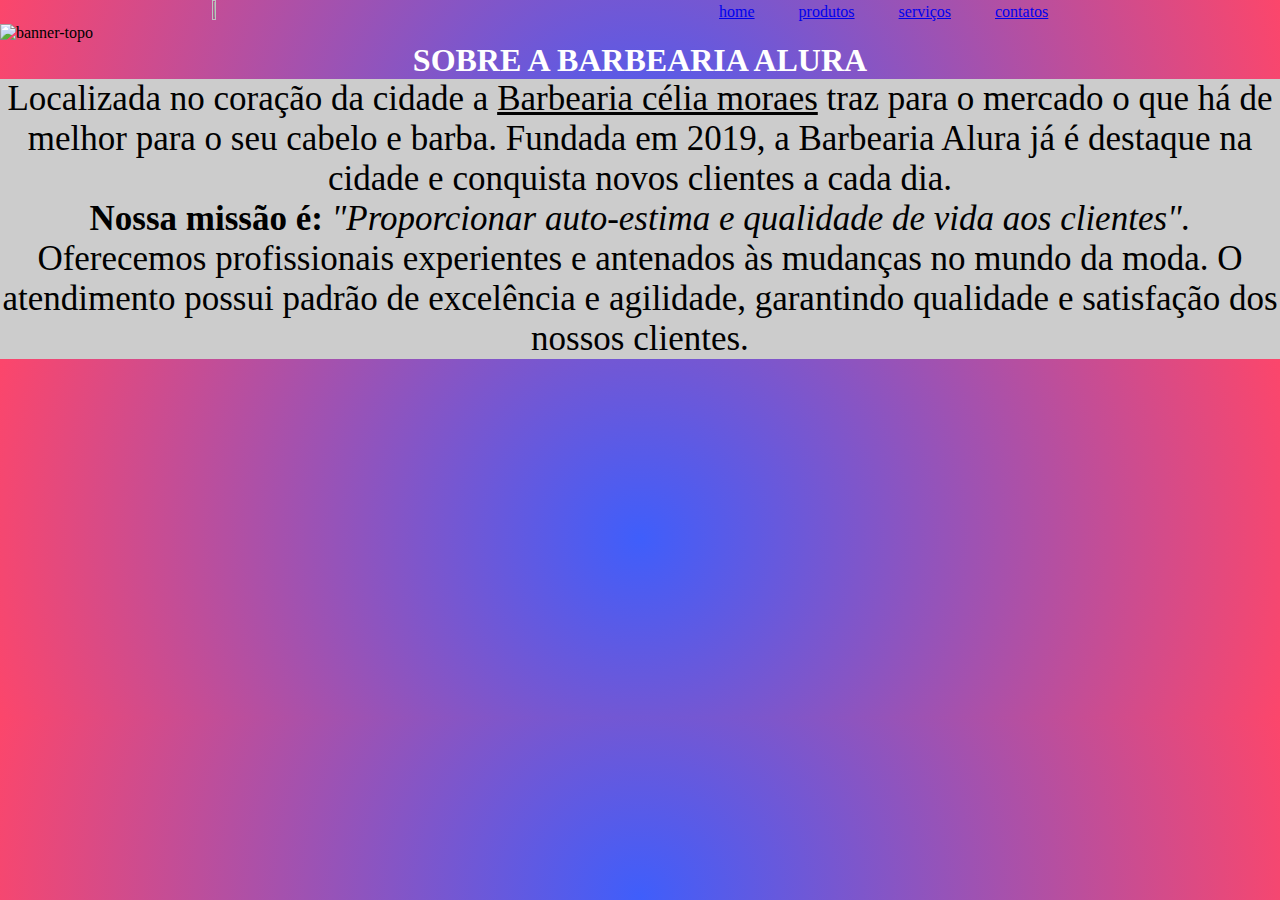
==== index.html @ 39a6d729 "aaa" ====
<!DOCTYPE html>
<html lang="pt-br">


<head>
    <meta charset="UTF-8">
    <meta name="viewport" content="width=device-width, initial-scale=1.0">
    <link rel="stylesheet" href="style.css">
    <title>Barbearia Célia</title>
</head>


<body>
    <header>
        <div class="header-pai">
        <img id="logo" src="https://1nem.vercel.app/img/logo_bco.png" alt="">
   <nav>
    <ul>
        <li><a href="#">home</a></li>
        <li><a href="#">produtos</a></li>
        <li><a href="#">serviços</a></li>
        <li><a href="#">contatos</a></li>
    </ul>
   </nav>
    </div>
   </header>




    <img id="banner-topo" src="https://1nem.vercel.app/img/banner-home.jpg" alt="banner-topo">


    <h1>sobre a barbearia alura</h1>
    <div class="texto">
        <p>Localizada no coração da cidade a <u>Barbearia célia moraes</u> traz para o mercado o que há de melhor para o
            seu cabelo e
            barba. Fundada em 2019, a Barbearia Alura já é destaque na cidade e conquista novos clientes a cada dia.</p>


        <p> <b>Nossa missão é:</b> <i>"Proporcionar auto-estima e qualidade de vida aos clientes".</i> </p>


        <p>Oferecemos profissionais experientes e antenados às mudanças no mundo da moda. O atendimento possui padrão de
            excelência e agilidade, garantindo qualidade e satisfação dos nossos clientes.</p>
    </div>
   
</body>


</html>
---- style.css ----
* {
    margin: 0;
    padding: 0;
    }
    
    
    #logo {
    width: 5%;
    height: 5%;
    }
    
    
    .header-pai {
        position: relative;
        display: flex;
        justify-content: space-around;
        align-items: center;
    }
    
    
    nav li {
        display: inline;
        padding: 20px;
    }
    
    
    #banner-topo {
    width: 100%;
    }
    
    
    h1 {
        text-align: center;
        color: rgb(255, 255, 255);
        text-transform: uppercase;
       
    }
    
    
    body {
        background: rgb(63, 94, 251);
        background: radial-gradient(circle, rgba(63, 94, 251, 1) 0%, rgba(252, 70, 107, 1) 100%);
    }
    
    
    .texto {
    background-color: #cccccc;
    font-size: 35px;
    text-align: center;
    }
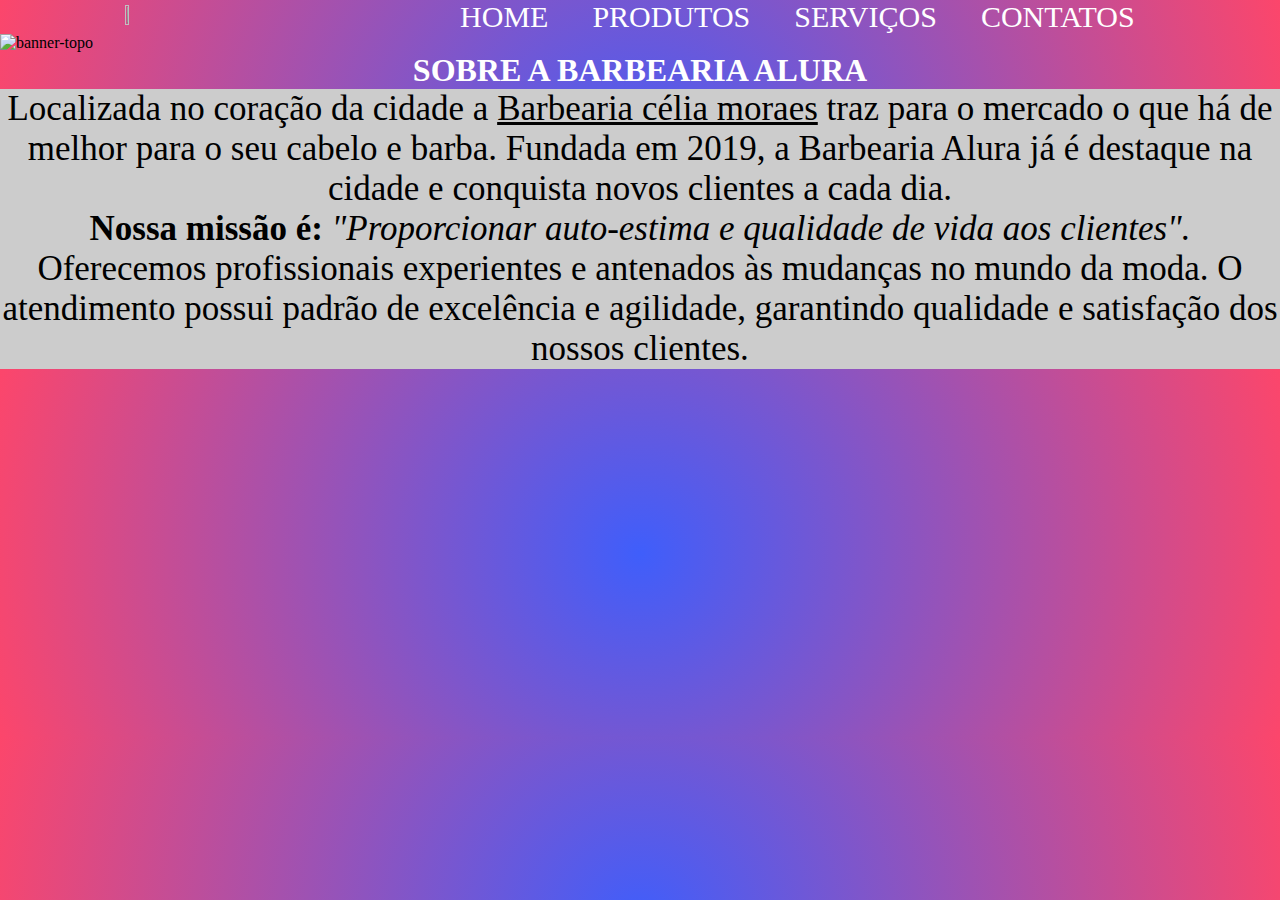
==== commit f6a11ccc: "y" ====
--- a/index.html
+++ b/index.html
@@ -16,10 +16,10 @@
         <img id="logo" src="https://1nem.vercel.app/img/logo_bco.png" alt="">
    <nav>
     <ul>
-        <li><a href="#">home</a></li>
+        <li><a href="index.html">home</a></li>
         <li><a href="#">produtos</a></li>
         <li><a href="#">serviços</a></li>
-        <li><a href="#">contatos</a></li>
+        <li><a href="contato.html">contatos</a></li>
     </ul>
    </nav>
     </div>
--- a/style.css
+++ b/style.css
@@ -21,6 +21,19 @@
     nav li {
         display: inline;
         padding: 20px;
+    }
+
+    nav a {
+        text-transform: uppercase;
+        color: white;
+        font-size: 30px;
+        text-decoration: none;
+        font-weight: lighter;
+    }
+
+    nav a:hover {
+        color: deeppink;
+        text-decoration: underline;
     }
     
     
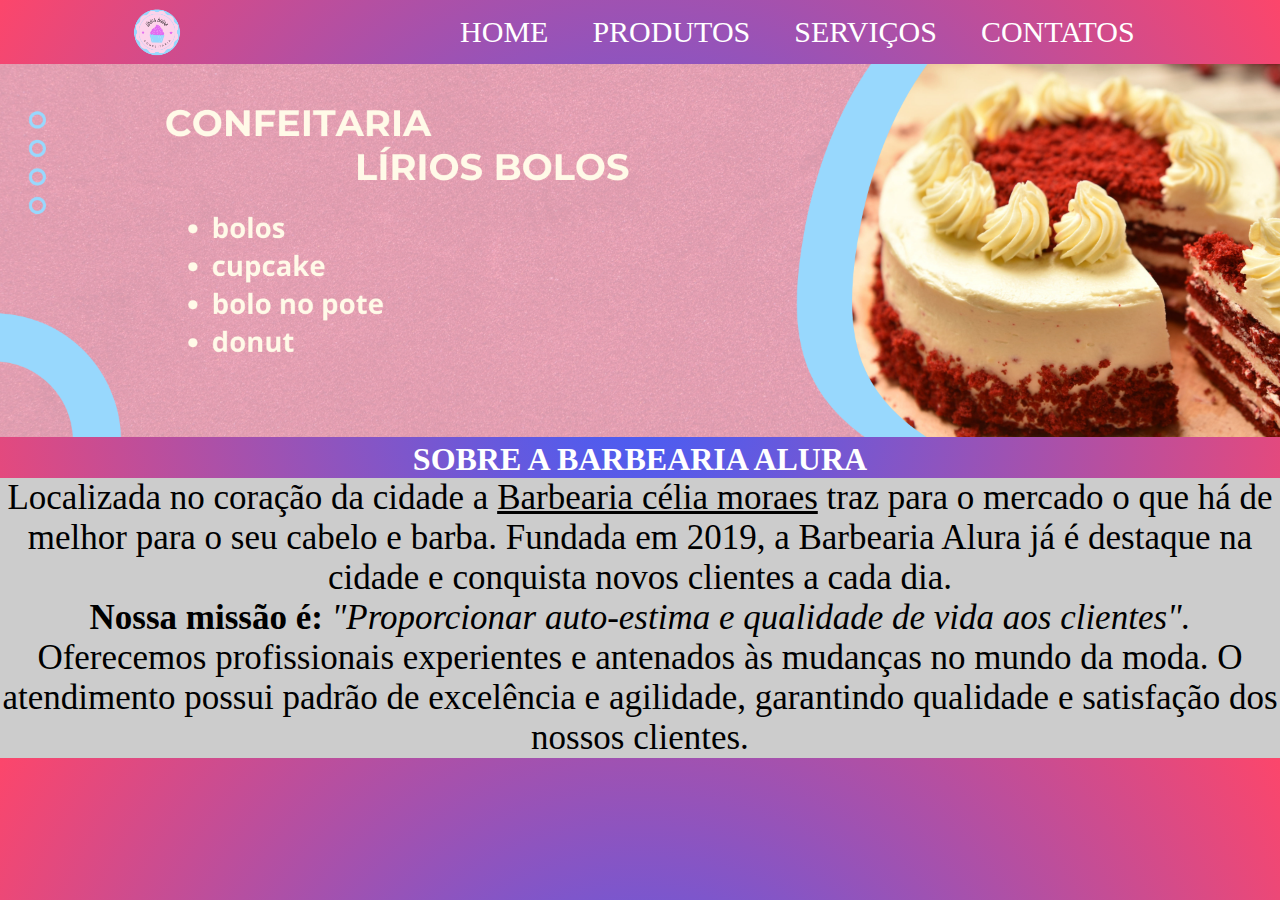
==== commit 4c7781bf: "sssss" ====
--- a/index.html
+++ b/index.html
@@ -13,7 +13,7 @@
 <body>
     <header>
         <div class="header-pai">
-        <img id="logo" src="https://1nem.vercel.app/img/logo_bco.png" alt="">
+        <img id="logo" src="img/logo.png" alt="">
    <nav>
     <ul>
         <li><a href="index.html">home</a></li>
@@ -28,7 +28,7 @@
 
 
 
-    <img id="banner-topo" src="https://1nem.vercel.app/img/banner-home.jpg" alt="banner-topo">
+    <img id="banner-topo" src="img/banner.png" alt="banner-topo">
 
 
     <h1>sobre a barbearia alura</h1>
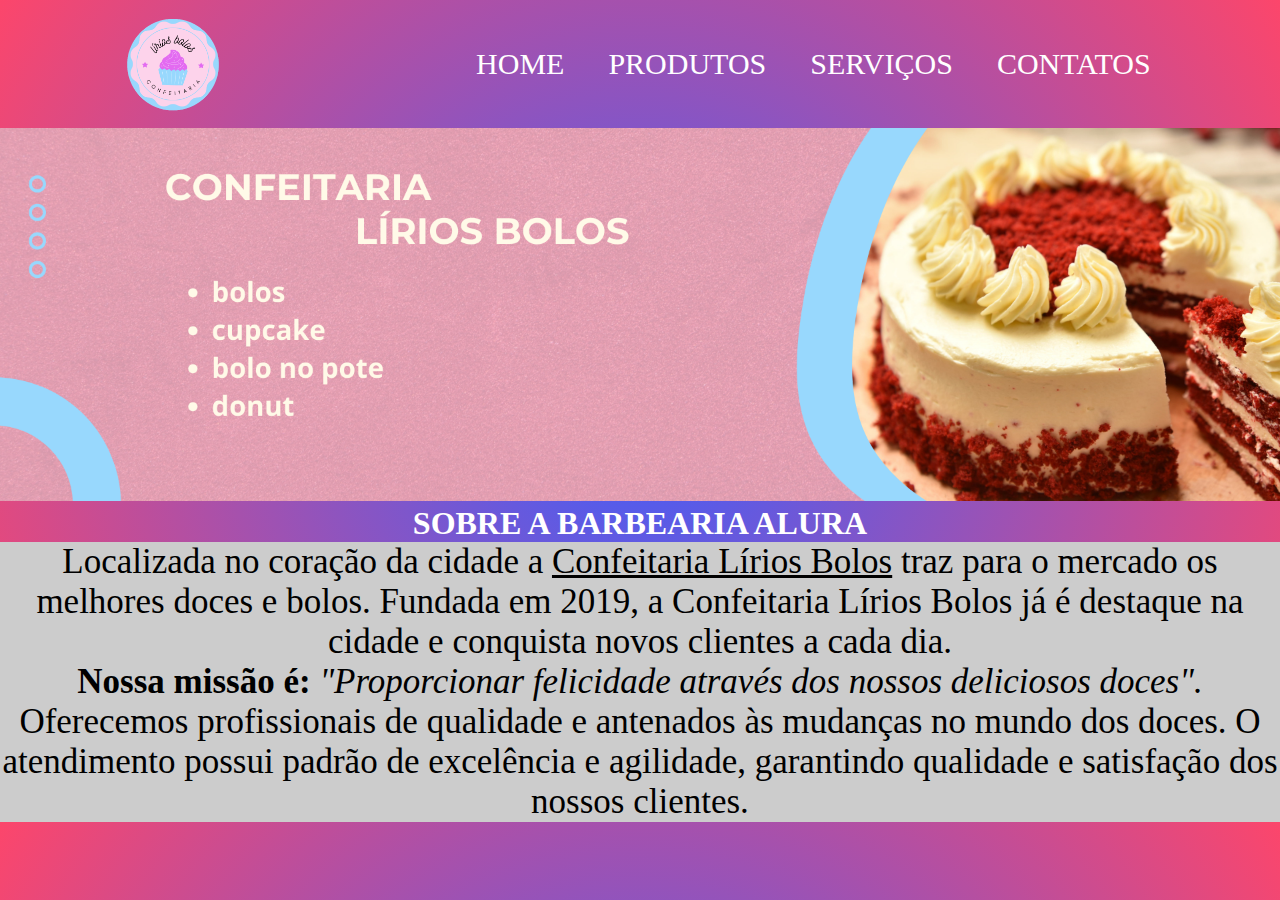
==== commit e27258bc: "ppp" ====
--- a/index.html
+++ b/index.html
@@ -33,15 +33,14 @@
 
     <h1>sobre a barbearia alura</h1>
     <div class="texto">
-        <p>Localizada no coração da cidade a <u>Barbearia célia moraes</u> traz para o mercado o que há de melhor para o
-            seu cabelo e
-            barba. Fundada em 2019, a Barbearia Alura já é destaque na cidade e conquista novos clientes a cada dia.</p>
+        <p>Localizada no coração da cidade a <u>Confeitaria Lírios Bolos</u> traz para o mercado os melhores doces e bolos. 
+            Fundada em 2019, a Confeitaria Lírios Bolos já é destaque na cidade e conquista novos clientes a cada dia.</p>
 
 
-        <p> <b>Nossa missão é:</b> <i>"Proporcionar auto-estima e qualidade de vida aos clientes".</i> </p>
+        <p> <b>Nossa missão é:</b> <i>"Proporcionar felicidade através dos nossos deliciosos doces".</i> </p>
 
 
-        <p>Oferecemos profissionais experientes e antenados às mudanças no mundo da moda. O atendimento possui padrão de
+        <p>Oferecemos profissionais de qualidade e antenados às mudanças no mundo dos doces. O atendimento possui padrão de
             excelência e agilidade, garantindo qualidade e satisfação dos nossos clientes.</p>
     </div>
    
--- a/style.css
+++ b/style.css
@@ -5,8 +5,8 @@
     
     
     #logo {
-    width: 5%;
-    height: 5%;
+    width: 10%;
+    height: 10%;
     }
     
     
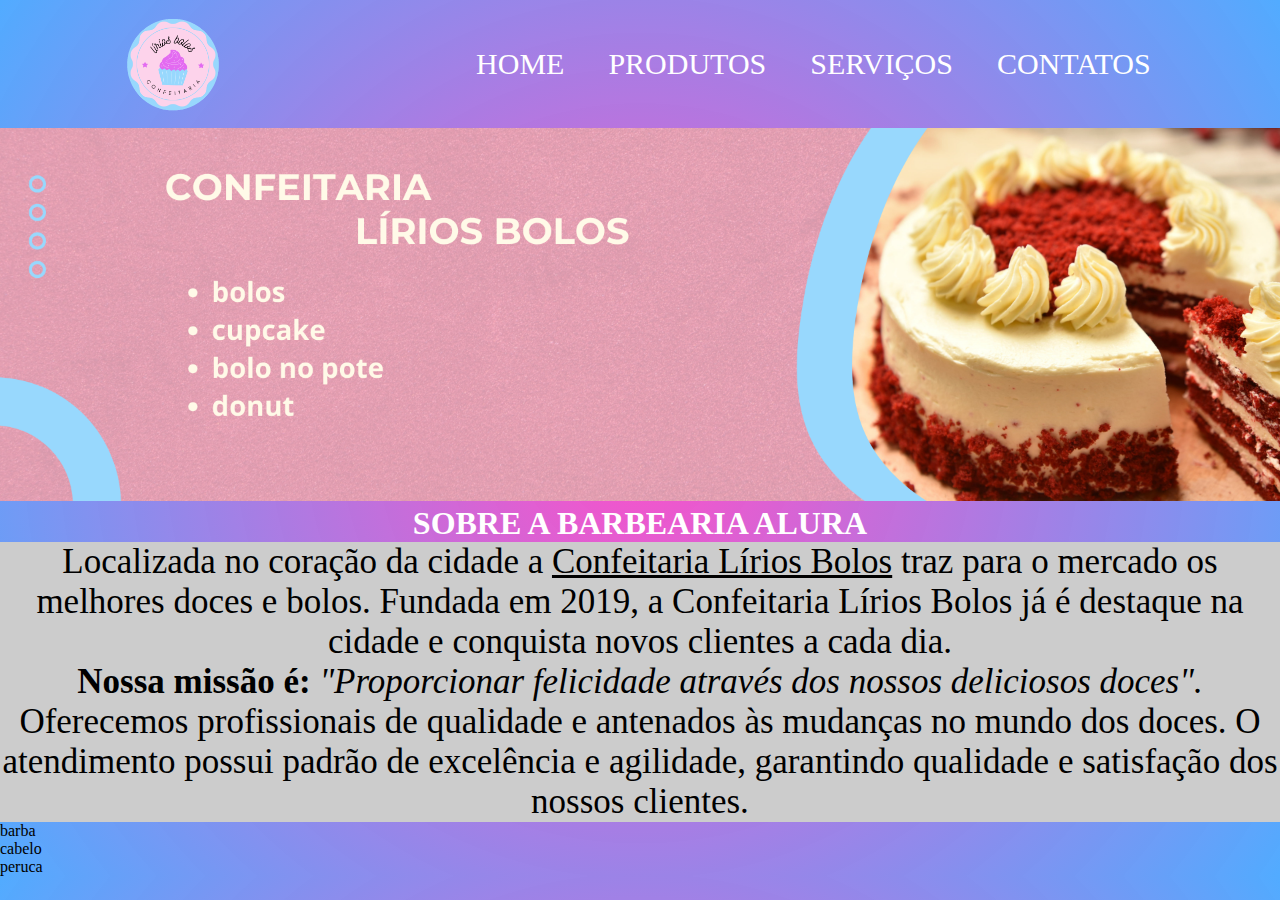
==== commit eebe0ac0: "aaaaa" ====
--- a/index.html
+++ b/index.html
@@ -43,6 +43,12 @@
         <p>Oferecemos profissionais de qualidade e antenados às mudanças no mundo dos doces. O atendimento possui padrão de
             excelência e agilidade, garantindo qualidade e satisfação dos nossos clientes.</p>
     </div>
+
+    <section class="servico">
+<div class="item-servico">barba</div>
+<div class="item-servico">cabelo</div>
+<div class="item-servico">peruca</div>
+    </section>
    
 </body>
 
--- a/style.css
+++ b/style.css
@@ -51,8 +51,8 @@
     
     
     body {
-        background: rgb(63, 94, 251);
-        background: radial-gradient(circle, rgba(63, 94, 251, 1) 0%, rgba(252, 70, 107, 1) 100%);
+        background: rgba(248, 43, 187, 0.911);
+        background: radial-gradient(circle, rgba(252, 48, 191, 0.849) 0%, rgba(27, 145, 255, 0.76) 100%);
     }
     
     
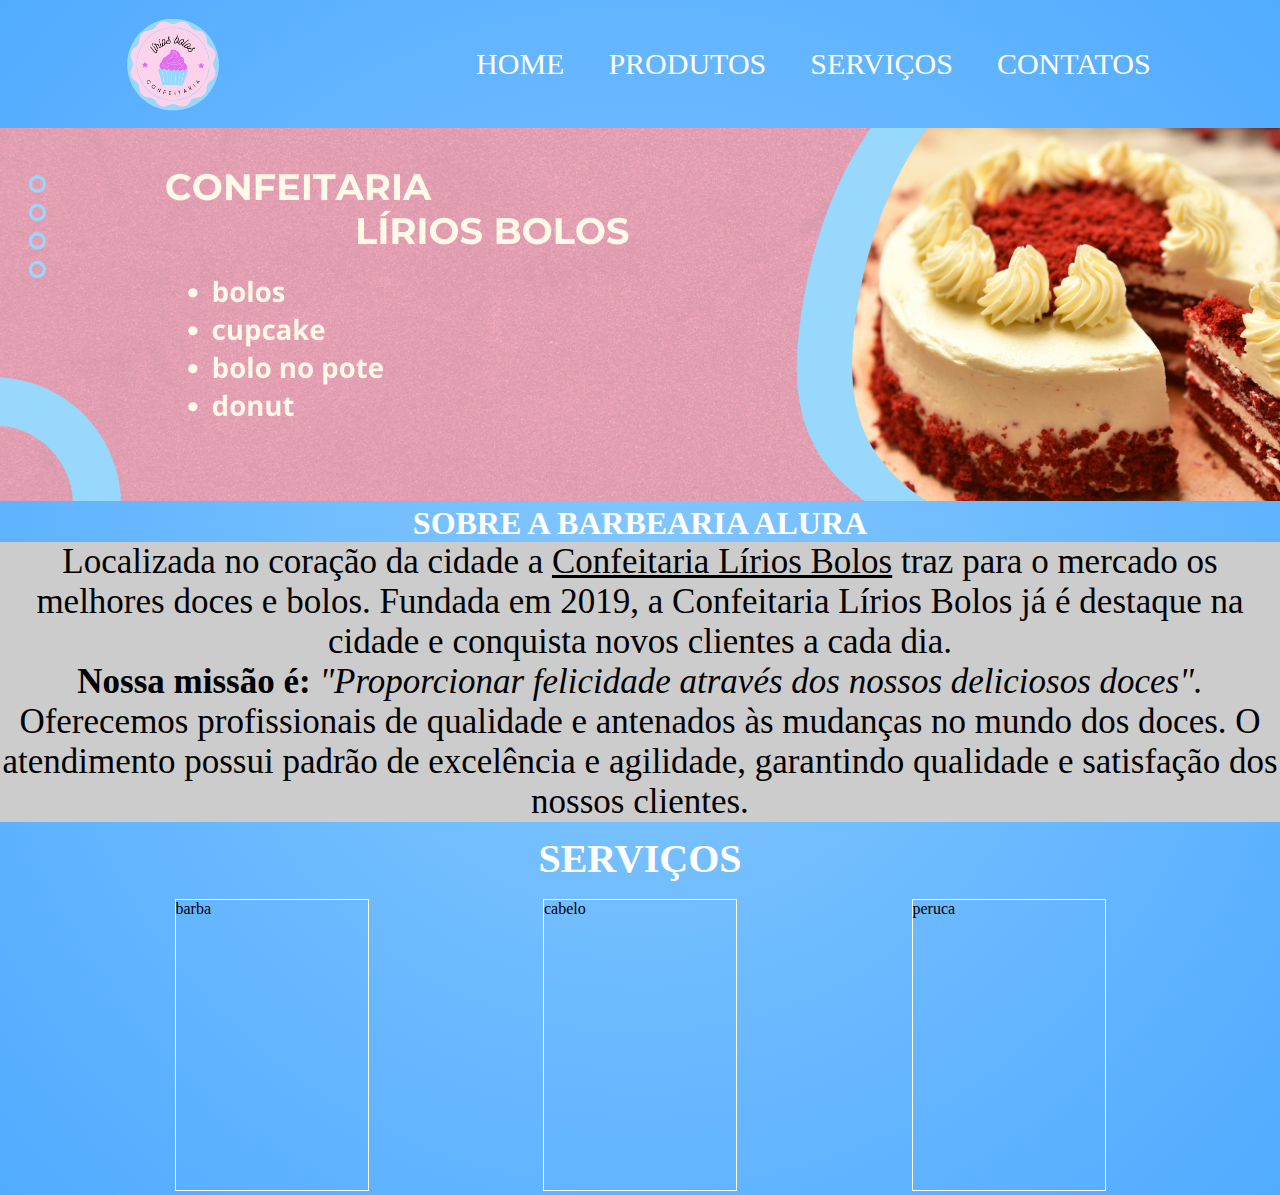
==== commit 622db041: "aaaa" ====
--- a/index.html
+++ b/index.html
@@ -43,7 +43,7 @@
         <p>Oferecemos profissionais de qualidade e antenados às mudanças no mundo dos doces. O atendimento possui padrão de
             excelência e agilidade, garantindo qualidade e satisfação dos nossos clientes.</p>
     </div>
-
+<h2>serviços</h2>
     <section class="servico">
 <div class="item-servico">barba</div>
 <div class="item-servico">cabelo</div>
--- a/style.css
+++ b/style.css
@@ -51,8 +51,8 @@
     
     
     body {
-        background: rgba(248, 43, 187, 0.911);
-        background: radial-gradient(circle, rgba(252, 48, 191, 0.849) 0%, rgba(27, 145, 255, 0.76) 100%);
+        background: rgba(91, 189, 255, 0.815);
+        background: radial-gradient(circle, rgba(109, 189, 255, 0.849) 0%, rgba(27, 145, 255, 0.76) 100%);
     }
     
     
@@ -61,4 +61,26 @@
     font-size: 35px;
     text-align: center;
     }
-    +    
+    h2 {
+        color: white;
+        text-align: center;
+        text-transform: uppercase;
+        font-size: 40px;
+        padding: 1%;
+    }
+
+    .servico {
+        display:flex;
+        width: 100vw;
+        height: 300px;
+        justify-content: space-evenly;
+        align-items: center;
+    }
+
+    .item-servico {
+        display: flex;
+        width: 15%;
+        height: 290px;
+        border: 1px solid #ffffff;
+    }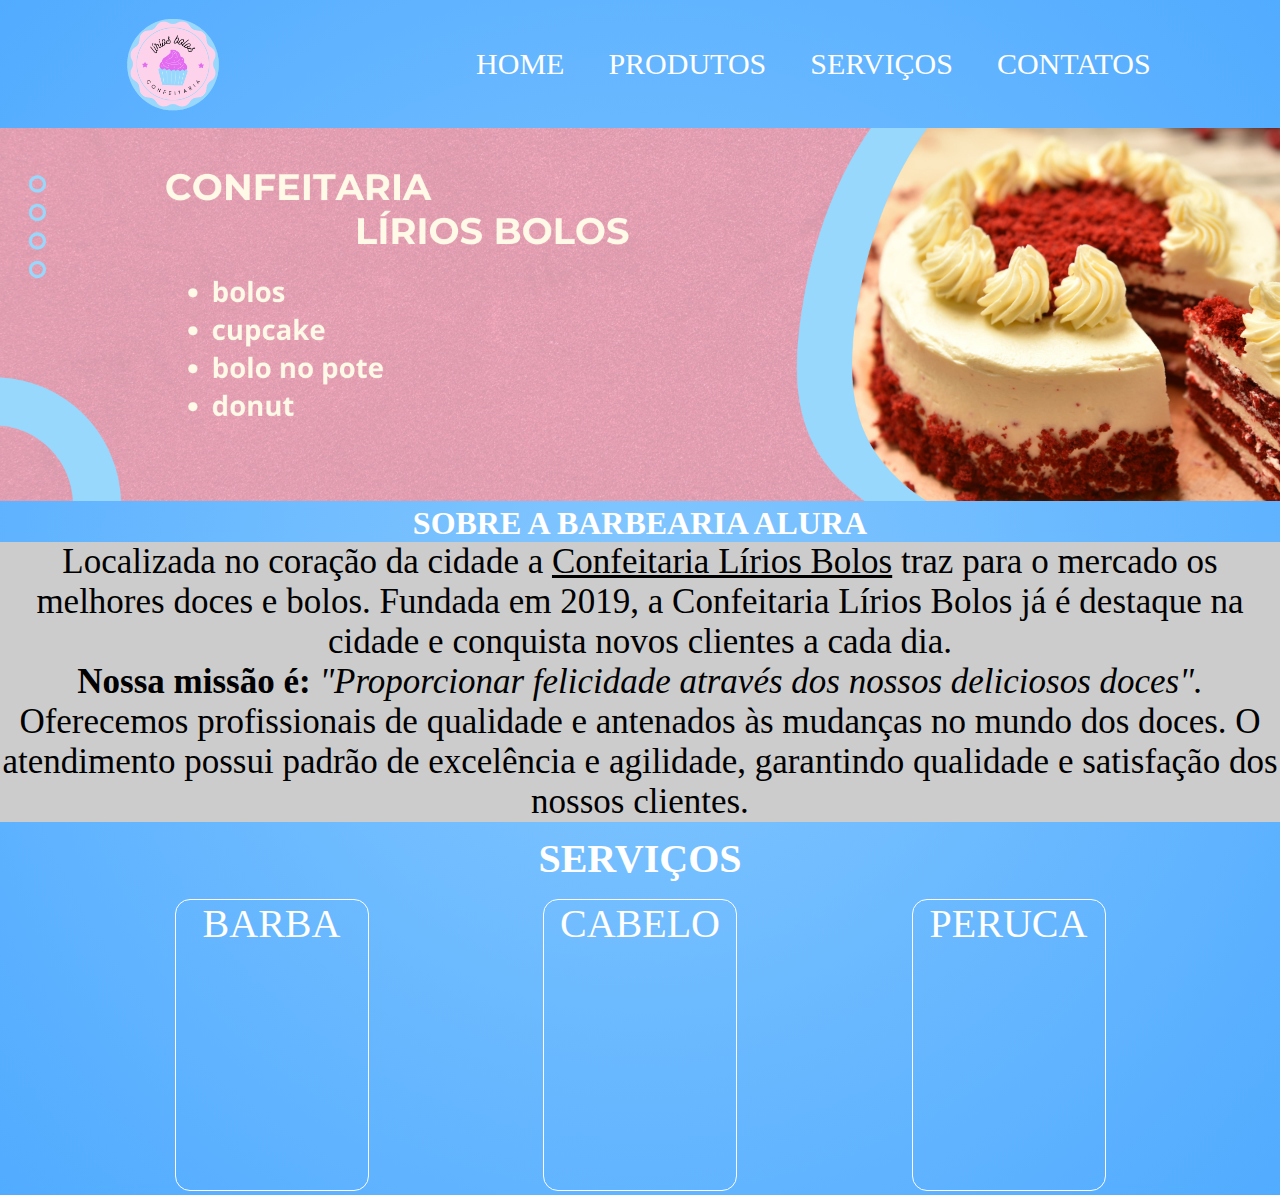
==== commit 4ec5c5e3: "ssssssssssss" ====
--- a/index.html
+++ b/index.html
@@ -45,9 +45,9 @@
     </div>
 <h2>serviços</h2>
     <section class="servico">
-<div class="item-servico">barba</div>
-<div class="item-servico">cabelo</div>
-<div class="item-servico">peruca</div>
+<div class="item-servico" id="item1">barba</div>
+<div class="item-servico" id="item2">cabelo</div>
+<div class="item-servico" id="item3">peruca</div>
     </section>
    
 </body>
--- a/style.css
+++ b/style.css
@@ -76,6 +76,7 @@
         height: 300px;
         justify-content: space-evenly;
         align-items: center;
+        flex-wrap: wrap;
     }
 
     .item-servico {
@@ -83,4 +84,25 @@
         width: 15%;
         height: 290px;
         border: 1px solid #ffffff;
+        color: white;
+        justify-content: center;
+        align-items: flex-start;
+        border-radius: 15px;
+        text-transform: uppercase;
+        font-size: 40px;
+    }
+
+    #item1 {
+        background-image: url(https://images.pexels.com/photos/4686958/pexels-photo-4686958.jpeg?auto=compress&cs=tinysrgb&w=1260&h=750&dpr=1);
+        background-size: cover;
+    }
+
+    #item2 {
+        background-image: url(https://images.pexels.com/photos/1854652/pexels-photo-1854652.jpeg?auto=compress&cs=tinysrgb&w=1260&h=750&dpr=1);
+        background-size: cover;
+    }
+
+    #item3 {
+        background-image: url(https://images.pexels.com/photos/913136/pexels-photo-913136.jpeg?auto=compress&cs=tinysrgb&w=1260&h=750&dpr=1);
+        background-size: cover;
     }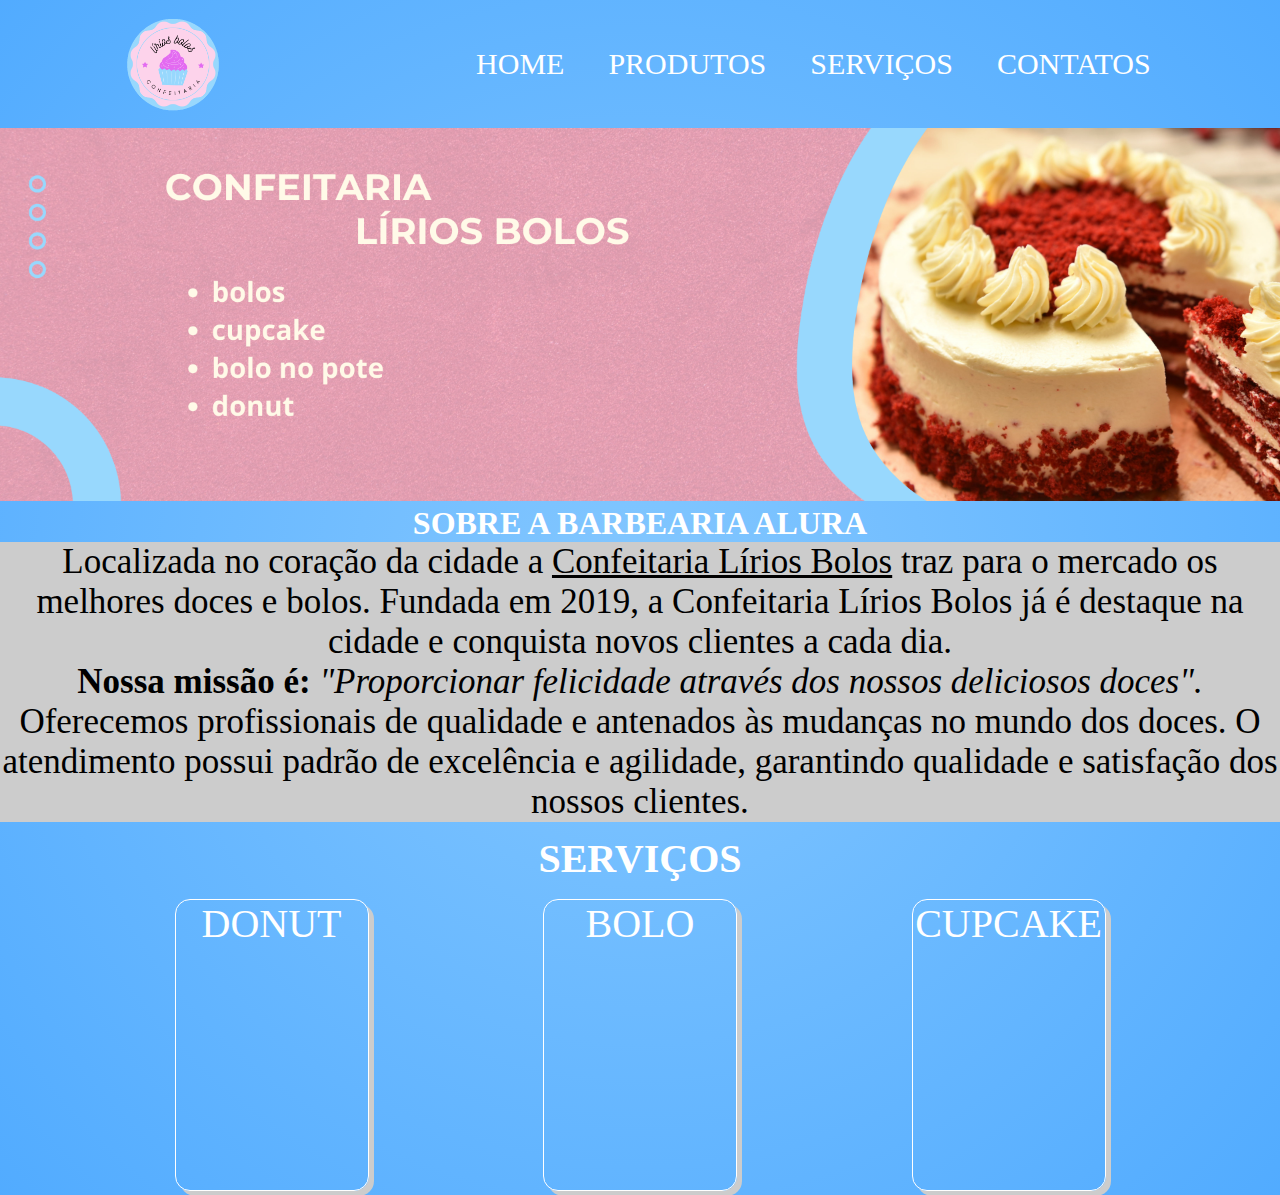
==== commit 4e0dd4c7: "ddd" ====
--- a/index.html
+++ b/index.html
@@ -45,9 +45,9 @@
     </div>
 <h2>serviços</h2>
     <section class="servico">
-<div class="item-servico" id="item1">barba</div>
-<div class="item-servico" id="item2">cabelo</div>
-<div class="item-servico" id="item3">peruca</div>
+<div class="item-servico" id="item1">donut</div>
+<div class="item-servico" id="item2">bolo</div>
+<div class="item-servico" id="item3">cupcake</div>
     </section>
    
 </body>
--- a/style.css
+++ b/style.css
@@ -90,6 +90,7 @@
         border-radius: 15px;
         text-transform: uppercase;
         font-size: 40px;
+        box-shadow: 5px 5px #cccccc;
     }
 
     #item1 {
